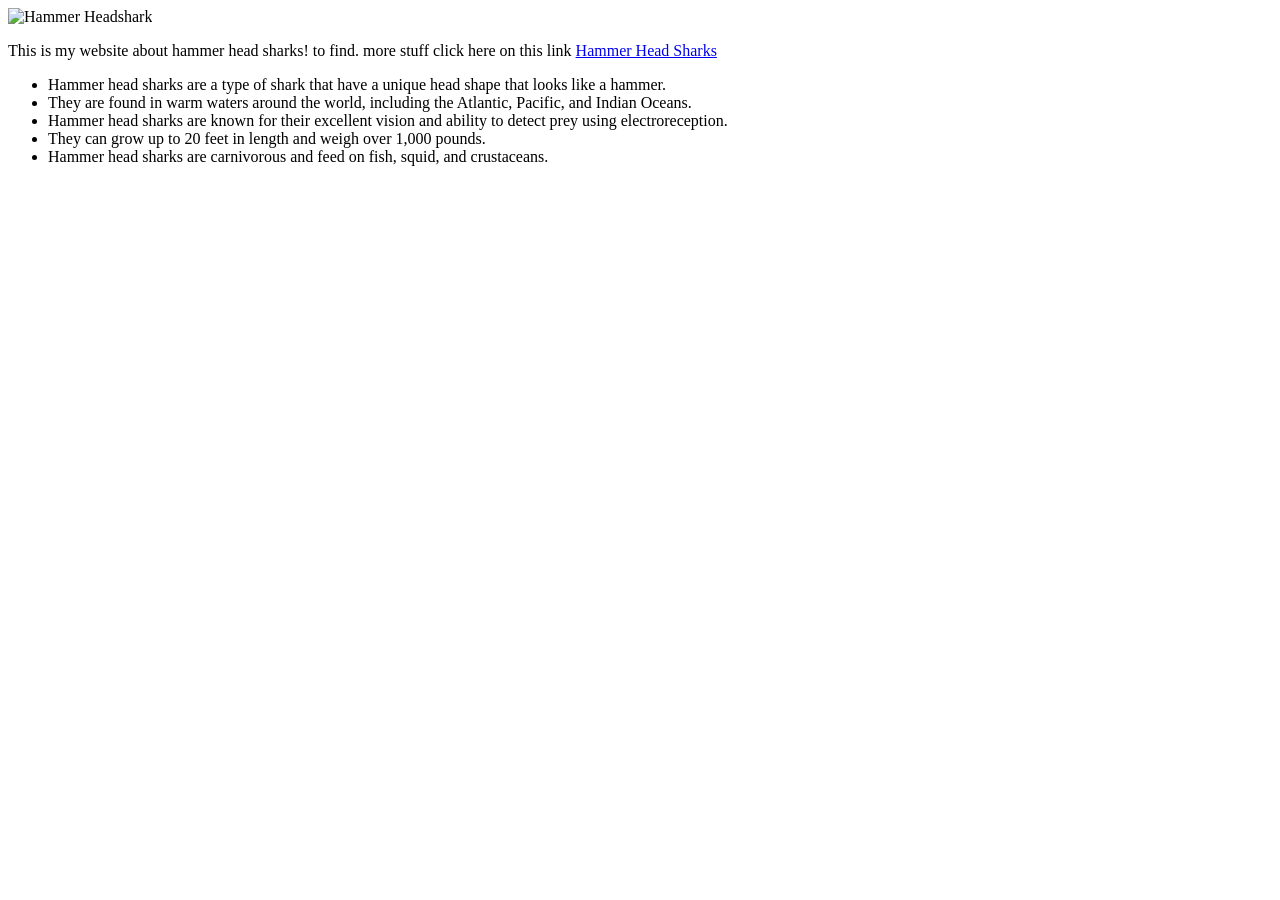
==== index.html @ f948e7d7 "Create index.html for hammerhead shark website Added a basic HTML structure for an animal website fo" ====
<!DOCTYPE html>
<html>
<head>

    <title>animal website</title>
    <meta charset="UTF-8">
 </head>
 <body>
    <!--this is how to creat a comment-->
<img src="https://encrypted-tbn0.gstatic.com/images?q=tbn:ANd9GcQe1MjxITSK4BhXBoCuNu2DOY2ay368H2xHuE8bU2aBuA&s=10" alt="Hammer Headshark">
<p>This is my website about hammer head sharks! to find. more stuff click here on this link <a href="https://www.nationalgeographic.com/animals/fish/facts/hammerhead-sharks">Hammer Head Sharks</a></p>
<ul>
  <li>Hammer head sharks are a type of shark that have a unique head shape that looks like a hammer.</li>
  <li>They are found in warm waters around the world, including the Atlantic, Pacific, and Indian Oceans.</li>
  <li>Hammer head sharks are known for their excellent vision and ability to detect prey using electroreception.</li>
  <li>They can grow up to 20 feet in length and weigh over 1,000 pounds.</li>
  <li>Hammer head sharks are carnivorous and feed on fish, squid, and crustaceans.</li>  
</ul>
 </body>
 </html>
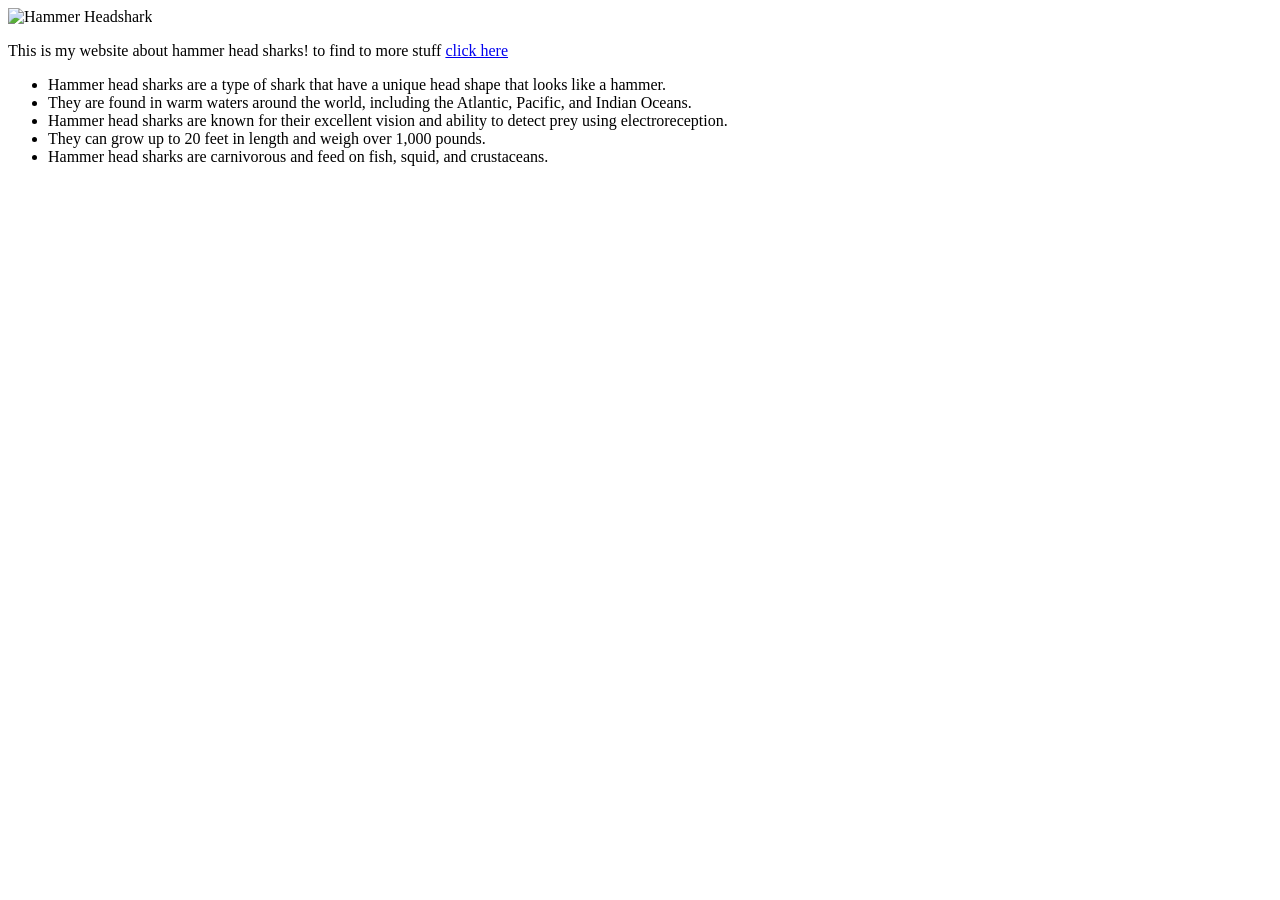
==== commit 45109f77: "Revise comments and link text in index.html Updated comments and improved link text for clarity." ====
--- a/index.html
+++ b/index.html
@@ -1,14 +1,15 @@
 <!DOCTYPE html>
 <html>
 <head>
-
+ <!--this is how to creat a comment-->
     <title>animal website</title>
     <meta charset="UTF-8">
  </head>
  <body>
-    <!--this is how to creat a comment-->
+  <!--this is a image of a hammer head shark-->
 <img src="https://encrypted-tbn0.gstatic.com/images?q=tbn:ANd9GcQe1MjxITSK4BhXBoCuNu2DOY2ay368H2xHuE8bU2aBuA&s=10" alt="Hammer Headshark">
-<p>This is my website about hammer head sharks! to find. more stuff click here on this link <a href="https://www.nationalgeographic.com/animals/fish/facts/hammerhead-sharks">Hammer Head Sharks</a></p>
+<p>This is my website about hammer head sharks! to find to more stuff <a href="https://www.nationalgeographic.com/animals/fish/facts/hammerhead-sharks">click here</a></p>
+<!--this is a list of facts about hammer head sharks--> 
 <ul>
   <li>Hammer head sharks are a type of shark that have a unique head shape that looks like a hammer.</li>
   <li>They are found in warm waters around the world, including the Atlantic, Pacific, and Indian Oceans.</li>
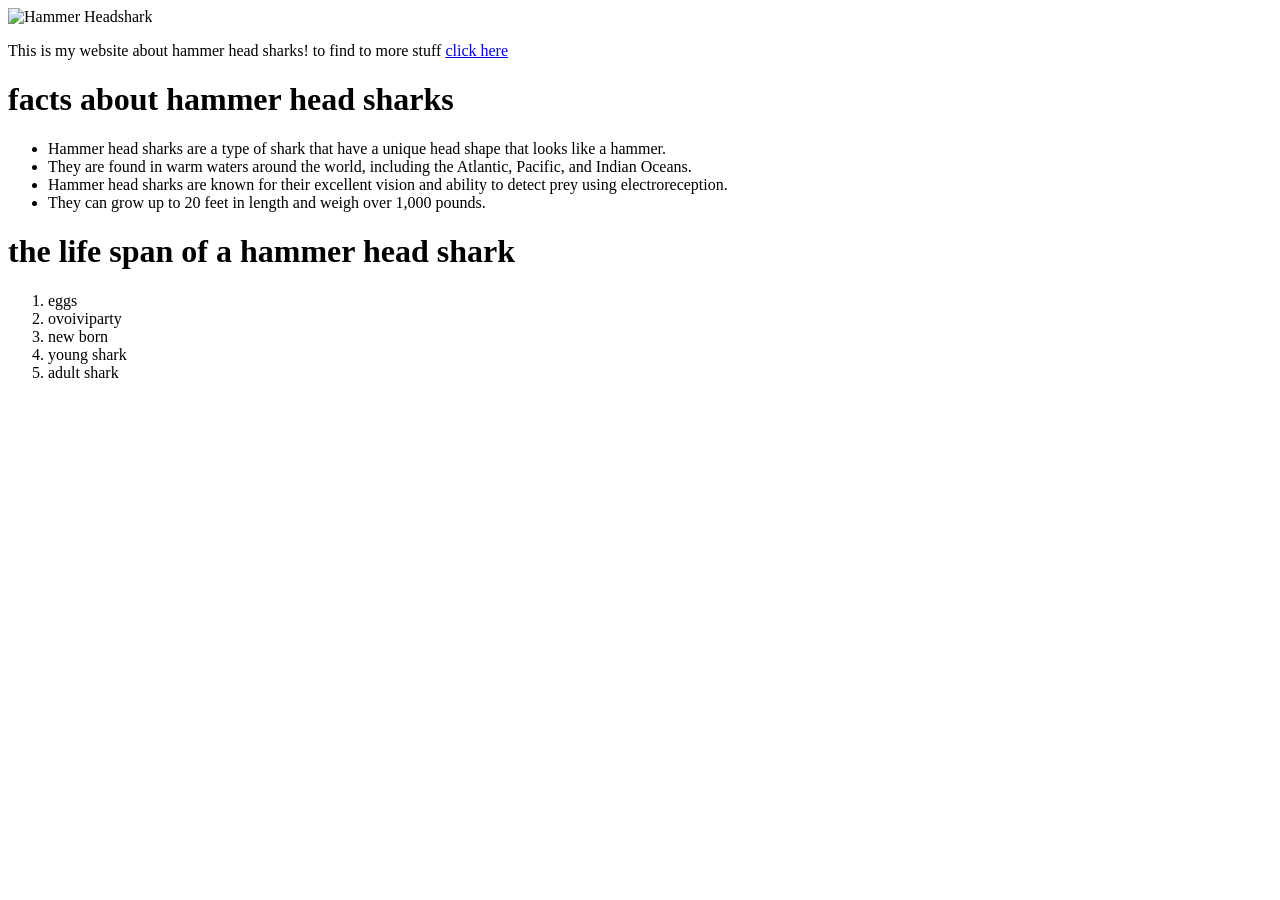
==== commit b9db2298: "Update index.html" ====
--- a/index.html
+++ b/index.html
@@ -10,12 +10,21 @@
 <img src="https://encrypted-tbn0.gstatic.com/images?q=tbn:ANd9GcQe1MjxITSK4BhXBoCuNu2DOY2ay368H2xHuE8bU2aBuA&s=10" alt="Hammer Headshark">
 <p>This is my website about hammer head sharks! to find to more stuff <a href="https://www.nationalgeographic.com/animals/fish/facts/hammerhead-sharks">click here</a></p>
 <!--this is a list of facts about hammer head sharks--> 
+<h1>facts about hammer head sharks</h1>
 <ul>
   <li>Hammer head sharks are a type of shark that have a unique head shape that looks like a hammer.</li>
   <li>They are found in warm waters around the world, including the Atlantic, Pacific, and Indian Oceans.</li>
   <li>Hammer head sharks are known for their excellent vision and ability to detect prey using electroreception.</li>
-  <li>They can grow up to 20 feet in length and weigh over 1,000 pounds.</li>
-  <li>Hammer head sharks are carnivorous and feed on fish, squid, and crustaceans.</li>  
+  <li>They can grow up to 20 feet in length and weigh over 1,000 pounds.</li>  
 </ul>
+<h1>the life span of a hammer head shark</h1>
+<ol>
+   <li>eggs</li>
+   <li>ovoiviparty</li>
+   <li>new born</li>
+   <li>young shark</li>
+   <li>adult shark</li>
+</ol>
+
  </body>
  </html>
